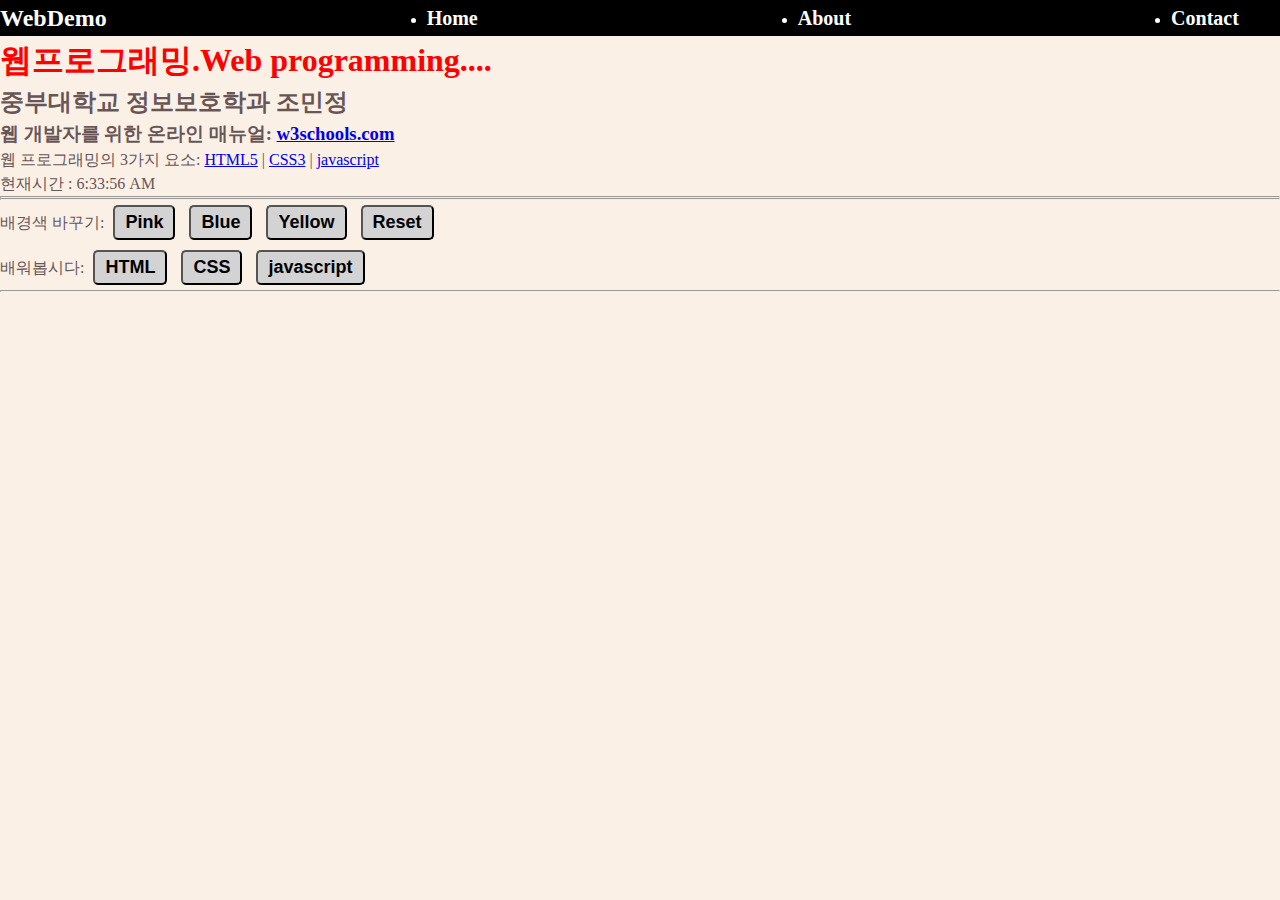
==== index.html @ 11a4c238 "first commit" ====
<!DOCTYPE html>
<html lang="en">
  <head>
    <meta charset="UTF-8" />
    <meta name="viewport" content="width=device-width, initial-scale=1.0" />
    <title>웹 프로그래밍</title>
    <link rel="stylesheet" href="style.css" />
  </head>
  <body>
    <!--메뉴-->
    <nav class="navbar">
      <div class="container">
        <div class="logo">WebDemo</div>
        <ul class="nav">
          <li><a href="/">Home</a></li>
          <li><a href="about.html">About</a></li>
          <li><a href="contact.html">Contact</a></li>
          <li><a href="team.html">Project</a></li>
        </ul>
      </div>
    </nav>
    <!--메인 섹션-->
    <section class="main">
      <div class="container">
       <h1>웹프로그래밍.Web programming....</h1>
       <h2>중부대학교 정보보호학과 조민정</h2>

    <h3>
      웹 개발자를 위한 온라인 매뉴얼:
      <a href="https://www.w3schools.com/">w3schools.com</a>
    </h3>
    <p>
      웹 프로그래밍의 3가지 요소:
      <a href="https://www.w3schools.com/html/default.asp">HTML5</a> |
      <a href="https://www.w3schools.com/css/default.asp">CSS3</a> |
      <a href="https://www.w3schools.com/js/default.asp">javascript</a>
    </p>

    <p>현재시간 : <span id="time"></span></p>
    <hr/>
    <hr/>

    <p>
      배경색 바꾸기:
      <button onclick="pink()">Pink</button>
      <button onclick="blue()">Blue</button>
      <button onclick="yellow()">Yellow</button>
      <button onclick="reset()">Reset</button>
    </p>
    <p>
      배워봅시다:
      <button onmouseover="showhtml()" onmouseout="hide()">HTML</button>
      <button onmouseover="showhtml()" onmouseout="hide()">CSS</button>
      <button onmouseover="showhtml()" onmouseout="hide()">javascript</button>
    </p>

    <hr />
    <div>
      <img id="fig" height="200px" />
      <p id="desc"></p>
    </div>
  </section>
    <script src="main.js"></script>
  </body>
</html>
---- style.css ----
*{
    box-sizing: border-box;
    padding:0;
    margin: 0;
}

body {
  background-color: linen;
  color: #685656;
  font size: 17px;
  Line-height:1.5;
}

h1{
    color:red
}

.navbar{
    background-color: black;
    color: white;
    weight: 60px;
}

.navbar .container{
    display: flex;
    flex-direction: row;
    justify-content: space-between;
    align-items: center;
    weight:100%;
}

.navbar ul{
    display: flex;
    flex-direction: row;
}

.navbar ul li {
margin-left: 20pc;
}

.navbar .logo{
    font-size: x-large;
    font-weight: bold;
}

.navbar a {
    color: white;
    text-decoration: none;
    font-size: 20px;
    font-weight: bold;
}

.navbar a:hover{
    border-bottom: 2px; #fff
}

button{
    padding: 5px 10px;
    margin: 5px;
    font-size: large;
    font-weight: bold;
    background-color: lightgray;
    border-radius: 5px;
}

button.hover{
    background-color: yellow;
    color: red;
}
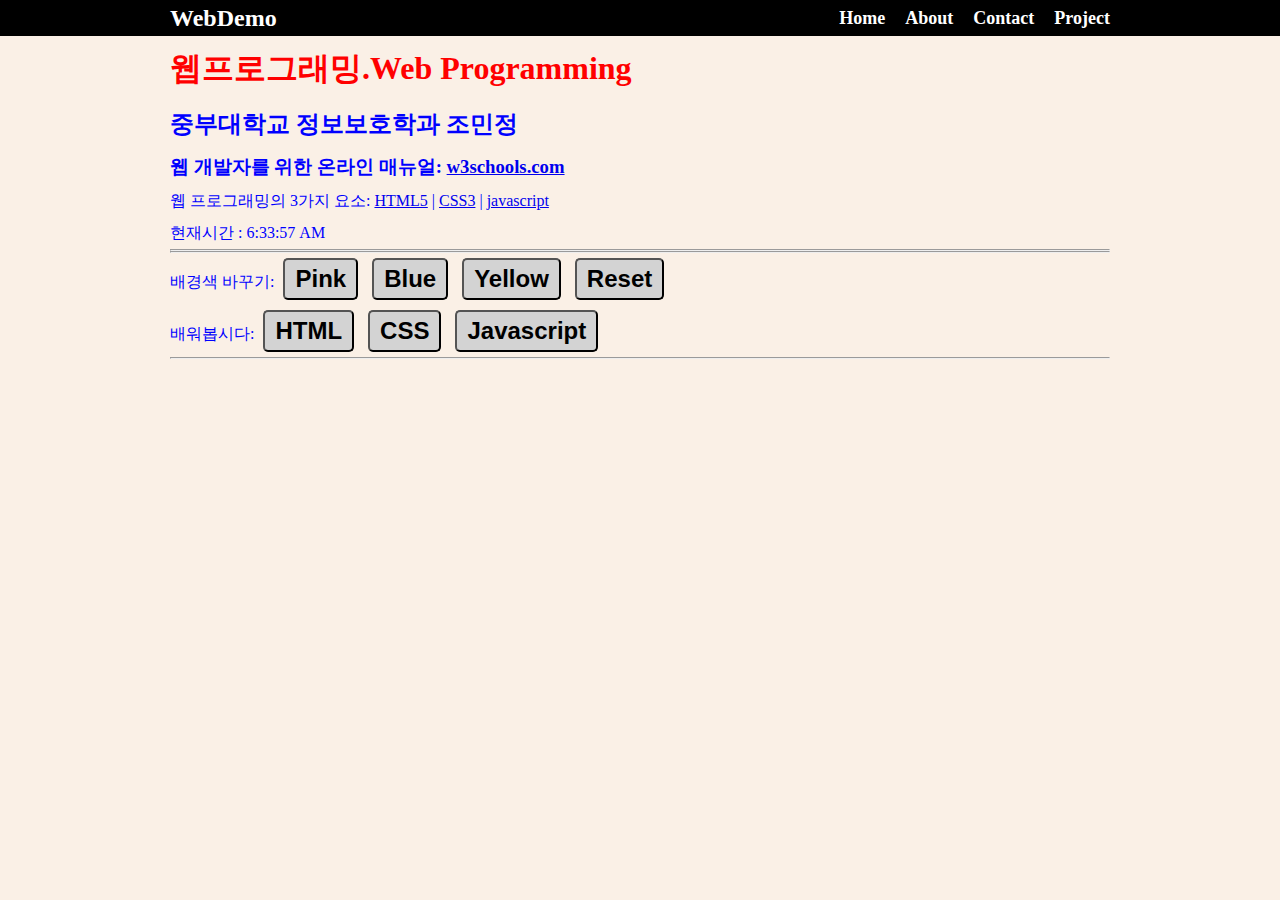
==== commit 6e203dac: "최종 수정" ====
--- a/index.html
+++ b/index.html
@@ -22,7 +22,7 @@
     <!--메인 섹션-->
     <section class="main">
       <div class="container">
-       <h1>웹프로그래밍.Web programming....</h1>
+       <h1>웹프로그래밍.Web Programming</h1>
        <h2>중부대학교 정보보호학과 조민정</h2>
 
     <h3>
@@ -50,8 +50,8 @@
     <p>
       배워봅시다:
       <button onmouseover="showhtml()" onmouseout="hide()">HTML</button>
-      <button onmouseover="showhtml()" onmouseout="hide()">CSS</button>
-      <button onmouseover="showhtml()" onmouseout="hide()">javascript</button>
+      <button onmouseover="showcss()" onmouseout="hide()">CSS</button>
+      <button onmouseover="showjs()" onmouseout="hide()">Javascript</button>
     </p>
 
     <hr />
--- a/style.css
+++ b/style.css
@@ -32,10 +32,11 @@
 .navbar ul{
     display: flex;
     flex-direction: row;
+    list-style-type: none;
 }
 
 .navbar ul li {
-margin-left: 20pc;
+margin-left: 20px;
 }
 
 .navbar .logo{
@@ -46,18 +47,28 @@
 .navbar a {
     color: white;
     text-decoration: none;
-    font-size: 20px;
+    font-size: 18px;
     font-weight: bold;
 }
+.container{
+    max-width: 1000px;
+    margin: 0 auto;
+    padding:0 30px;
+}
 
+.main{
+    color: blue;
+    line-height: 2;
+}
 .navbar a:hover{
-    border-bottom: 2px; #fff
+    background-color: black;
+    color: white;
 }
 
 button{
     padding: 5px 10px;
     margin: 5px;
-    font-size: large;
+    font-size: x-large;
     font-weight: bold;
     background-color: lightgray;
     border-radius: 5px;
